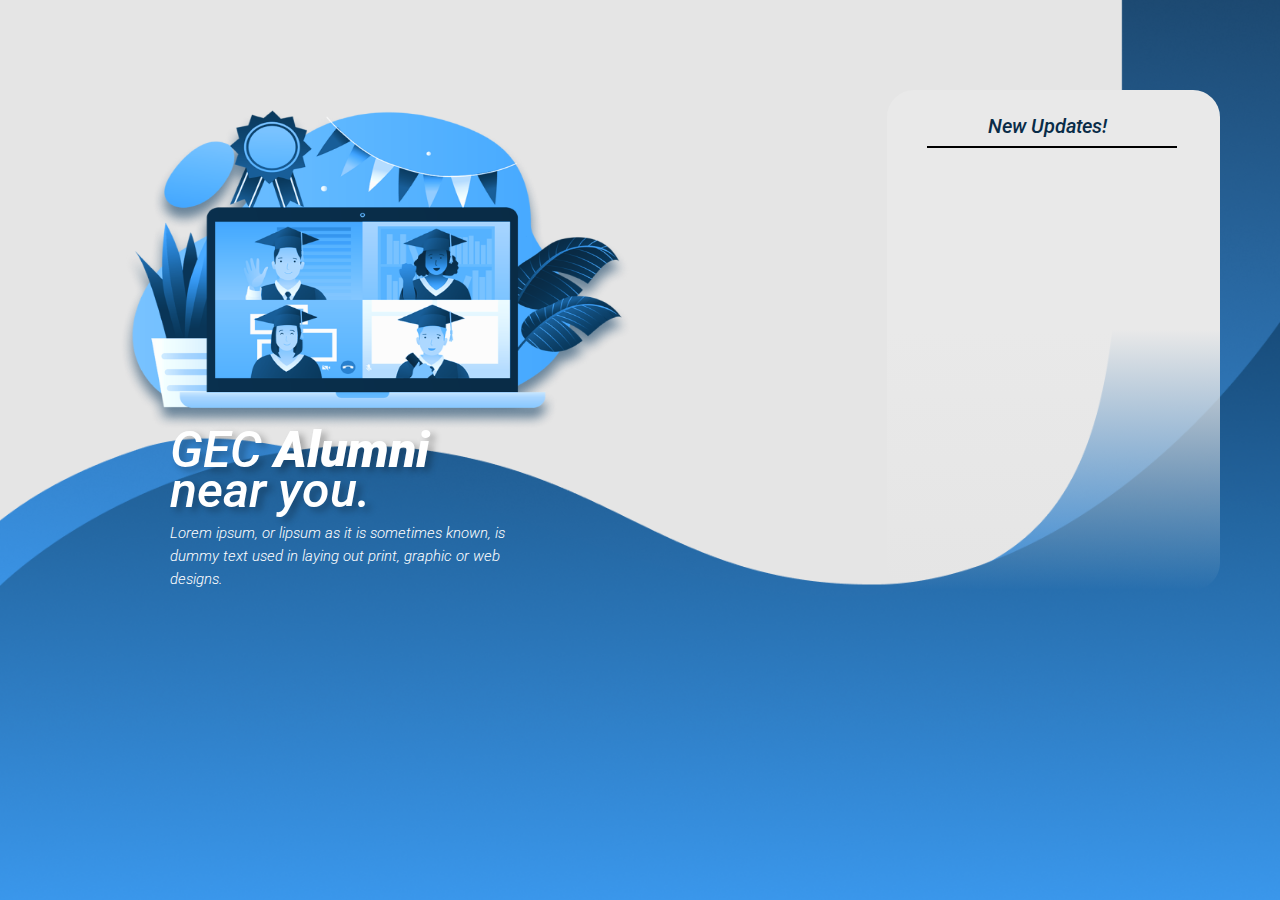
==== index.html @ 1d3375d4 "First update" ====
<!DOCTYPE html>
<html lang="en">
<head>
    <meta charset="UTF-8">
    <meta name="viewport" content="width=device-width, initial-scale=1.0">
    <title>ente GEC</title>
    <link rel="stylesheet" href="https://stackpath.bootstrapcdn.com/bootstrap/4.5.2/css/bootstrap.min.css">
    <link href="https://fonts.googleapis.com/css2?family=Roboto:ital,wght@0,100;0,300;0,400;0,500;0,700;0,900;1,100;1,300;1,400;1,500;1,700;1,900&display=swap" rel="stylesheet"> 
    <link rel="stylesheet" href="fonts/Social Media Circled.otf">
    <link rel="stylesheet" href="css/style.css">
</head>
<body>
    <header>

    </header>
    <section id="home">
        <img src="img/Vector_2.png" class="vector2">
        <img src="img/Vector 1.png" class="vector1">
        <div class="container">
            <div class="row">
                <div class="col-md-6">
                    <img src="img/Untitled-1 1.png" alt="home">
                    <h2>GEC <span>Alumni</span>  <br>
                        near you.</h2>
                    <p>Lorem ipsum, or lipsum as it is sometimes known, is dummy text used in laying out print, graphic or web designs.</p>
                </div>
                <div class="col-md-6">
                    <div class="new-updates">
                        <div class="text-center">
                            <h4>New Updates!</h4>
                            <hr>
                        </div>
                        <div class="updates">

                        </div>
                    </div>
                </div>
            </div>
        </div>
        
    </section>

    <!-- JS, Popper.js, and jQuery -->
    <script src="https://code.jquery.com/jquery-3.5.1.slim.min.js"></script>
    <script src="https://cdn.jsdelivr.net/npm/popper.js@1.16.1/dist/umd/popper.min.js"></script>
    <script src="https://stackpath.bootstrapcdn.com/bootstrap/4.5.2/js/bootstrap.min.js"></script>
</body>
</html>
---- css/style.css ----
:root {
    --primaryColor: #41A4FF;

    --backgroundColor: #E5E5E5;

    --primaryTextColor: #ffffff;
    --secondaryTextColor: #092C48;
    
    --black: #000000;
}
body {
    background-color: var(--backgroundColor);
    font-family: 'Roboto', sans-serif;
    overflow-x: hidden;
}

#home {
    height: 100vh;
}

#home .vector2 {
    position: absolute;
    height: 100vh;
    width: 100%;
    Top: 0;
    Left: 0;
}

#home .vector1 {
    position: absolute;
    height: 100vh;
    width: 100%;
    left: 0;
    top: 0;
    border-radius: 0px;

}

#home img {
    position: absolute;
    height: 341px;
    width: 555px;
    top: 100px;
    border-radius: 0px;
}

#home h2 {
    position: absolute;
    width: 449px;
    height: 138px;
    left: 100px;
    top: 430px;
    font-style: italic;
    font-weight: 500;
    font-size: 50px;
    line-height: 40px;

    color: var(--primaryTextColor);

    text-shadow: 5px 4px 7px rgba(0, 0, 0, 0.29);
}

#home h2 span {
    font-weight: 900;
}

#home p {
    position: absolute;
    width: 377px;
    height: 79px;
    left: 100px;
    top: 522px;

    font-style: italic;
    font-weight: 300;
    font-size: 15px;
    line-height: 23px;

    color: var(--primaryTextColor);
}

.new-updates {
    position: absolute;
    width: 333px;
    height: 500px;
    top: 90px;
    right: -10px;
    

    background: linear-gradient(180deg, #E9E9E9 47.92%, rgba(233, 233, 233, 0) 100%);
    border-radius: 27px;
}

.new-updates h4 {
    position: absolute;
    width: 165px;
    height: 32px;

    top: 20px;
    right: 90px;

    font-style: italic;
    font-weight: 500;
    font-size: 20px;
    line-height: 32px;

    /* identical to box height */

    color: var(--secondaryTextColor);
}

.new-updates hr {
    position: absolute;
    top: 40px;
    width: 250px;
    right: 43px;

    border-top: solid 2px #000000;
}
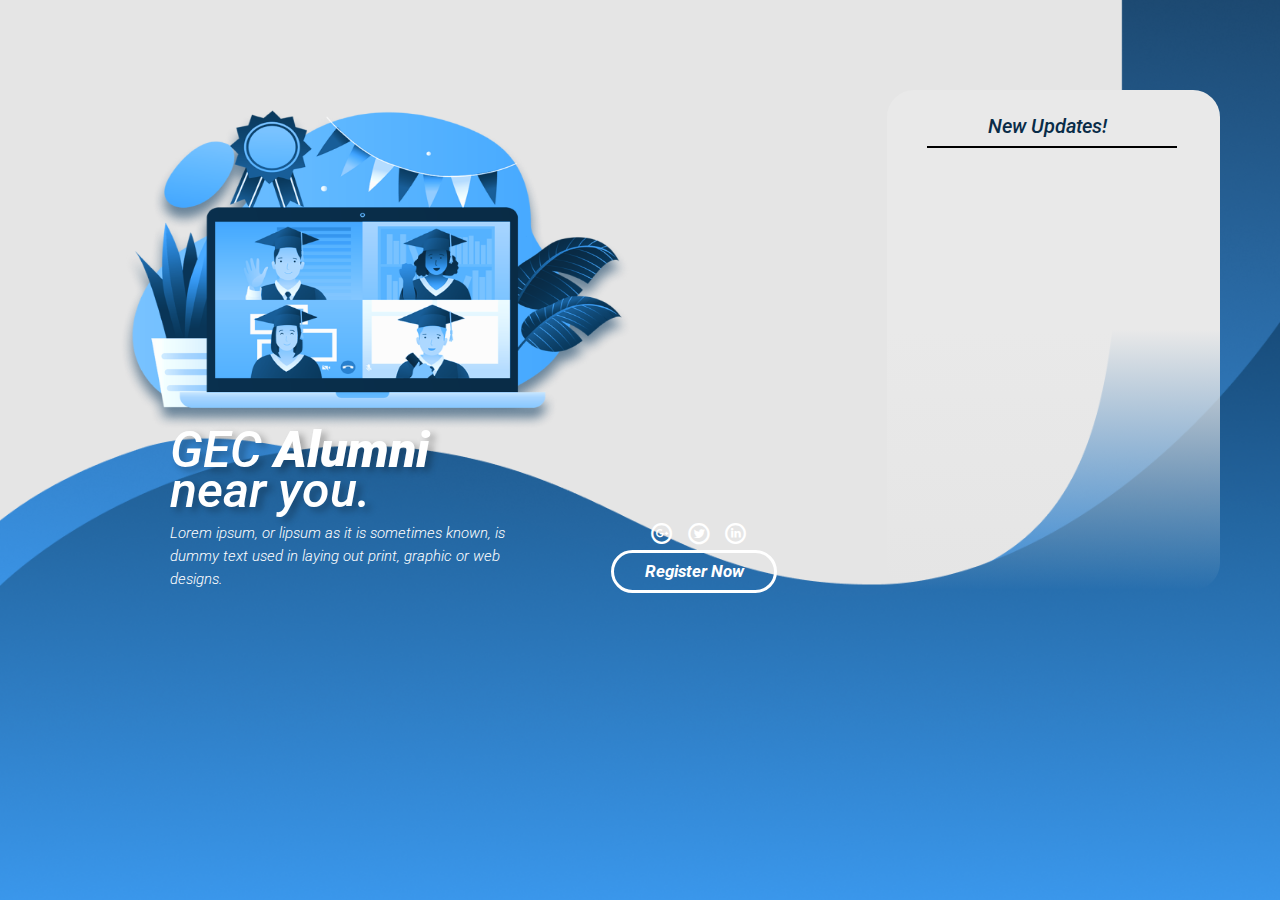
==== commit 54aa749c: "Update" ====
--- a/index.html
+++ b/index.html
@@ -6,7 +6,6 @@
     <title>ente GEC</title>
     <link rel="stylesheet" href="https://stackpath.bootstrapcdn.com/bootstrap/4.5.2/css/bootstrap.min.css">
     <link href="https://fonts.googleapis.com/css2?family=Roboto:ital,wght@0,100;0,300;0,400;0,500;0,700;0,900;1,100;1,300;1,400;1,500;1,700;1,900&display=swap" rel="stylesheet"> 
-    <link rel="stylesheet" href="fonts/Social Media Circled.otf">
     <link rel="stylesheet" href="css/style.css">
 </head>
 <body>
@@ -36,6 +35,14 @@
                     </div>
                 </div>
             </div>
+            <div class="row">
+                <ul class="social-links">
+                    <li><a href="#">G</a></li>
+                    <li><a href="#">T</a></li>
+                    <li><a href="#">L</a></li>
+                </ul>
+                <a href="#" class="btn btn-gec">Register Now</a>
+            </div>
         </div>
         
     </section>
--- a/css/style.css
+++ b/css/style.css
@@ -8,6 +8,12 @@
     
     --black: #000000;
 }
+
+@font-face {
+    font-family: Social Circles;
+    src: url('../fonts/Social\ Circles\ v1.1.otf');
+}
+
 body {
     background-color: var(--backgroundColor);
     font-family: 'Roboto', sans-serif;
@@ -24,6 +30,7 @@
     width: 100%;
     Top: 0;
     Left: 0;
+    z-index: -1;
 }
 
 #home .vector1 {
@@ -33,7 +40,7 @@
     left: 0;
     top: 0;
     border-radius: 0px;
-
+    z-index: -1;
 }
 
 #home img {
@@ -116,4 +123,48 @@
     right: 43px;
 
     border-top: solid 2px #000000;
+}
+
+#home .social-links {
+    list-style: none;
+    position: absolute;
+    top: 500px;
+    left: 601px;
+}
+
+#home .social-links li {
+    margin-left: 10px;
+    display: inline;
+    z-index: 999;
+    bottom: 0;
+}
+
+#home .social-links li a {
+    font-family: Social Circles;
+    font-style: normal;
+    font-weight: normal;
+    font-size: 30px;
+    line-height: 69px;
+    color: #FFFFFF;
+}
+
+a:active, a:focus, a:hover {
+    text-decoration: none !important;
+}
+
+.btn-gec {
+    position: absolute;
+    width: 166px;
+    left: 611px;
+    top: 550px;
+    color: #fff;
+    border: 3px solid #FFFFFF;
+    box-sizing: border-box;
+    border-radius: 335px;
+
+    font-family: Roboto;
+    font-style: italic;
+    font-weight: bold;
+    font-size: 17px;
+    line-height: 25px;
 }